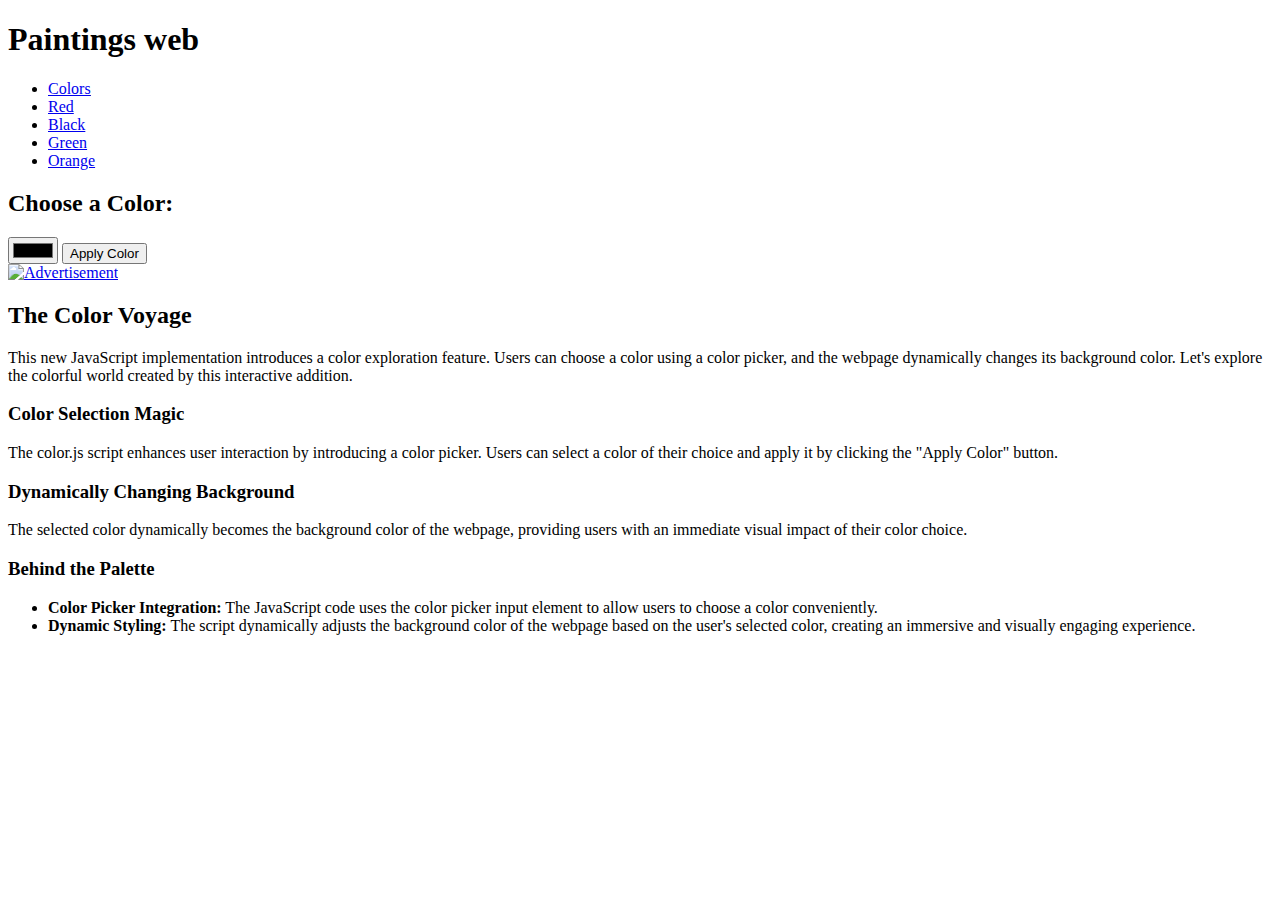
==== src/itc505/lab/6/index.html @ 189ae85c "Add files via upload" ====
<!DOCTYPE html>
<html lang="en">
<head>
  <meta charset="UTF-8">
  <meta name="viewport" content="width=device-width, initial-scale=1.0">
  <title>Holy Grail Layout</title>
  <link rel="stylesheet" href="styles-3.css">
</head>
<body>

  <header>    
    <h1 class="title">Paintings web</h1>
  </header>

  <div class="container">
    <nav>
      <ul>
	  <li><u><a href="#">Colors</a></u></li>
        <li><a href="#">Red</a></li>
        <li><a href="#">Black</a></li>
        <li><a href="#">Green</a></li>
		<li><a href="#">Orange</a></li>
      </ul>
    </nav>
    <main id="content">
   <div class="container">
    <main id="content">
      <div class="color-container">
        <h2>Choose a Color:</h2>
        <input type="color" id="color-picker">
        <button id="apply-color">Apply Color</button>
      </div>
    </main>
  </div>
    </main>

    <aside id="advertisement">
      <a href="https://a.co/d/5g1dH8T" target="_blank">
        <img src="https://m.media-amazon.com/images/I/712gqGpe2yL._AC_SX679_.jpg" alt="Advertisement" width="500">
      </a>
    </aside>
  </div>
<footer>
  <div class="addendum">
    <h2>The Color Voyage</h2>
    <p>
      This new JavaScript implementation introduces a color exploration feature. Users can choose a color using a color picker, and the webpage dynamically changes its background color. Let's explore the colorful world created by this interactive addition.
    </p>
    <h3>Color Selection Magic</h3>
    <p>
      The color.js script enhances user interaction by introducing a color picker. Users can select a color of their choice and apply it by clicking the "Apply Color" button.
    </p>
    <h3>Dynamically Changing Background</h3>
    <p>
      The selected color dynamically becomes the background color of the webpage, providing users with an immediate visual impact of their color choice.
    </p>
    <h3>Behind the Palette</h3>
    <ul>
      <li>
        <strong>Color Picker Integration:</strong> The JavaScript code uses the color picker input element to allow users to choose a color conveniently.
      </li>
      <li>
        <strong>Dynamic Styling:</strong> The script dynamically adjusts the background color of the webpage based on the user's selected color, creating an immersive and visually engaging experience.
      </li>
    </ul>
  </div>
</footer>


  <script src="script.js"></script>
</body>
</html>
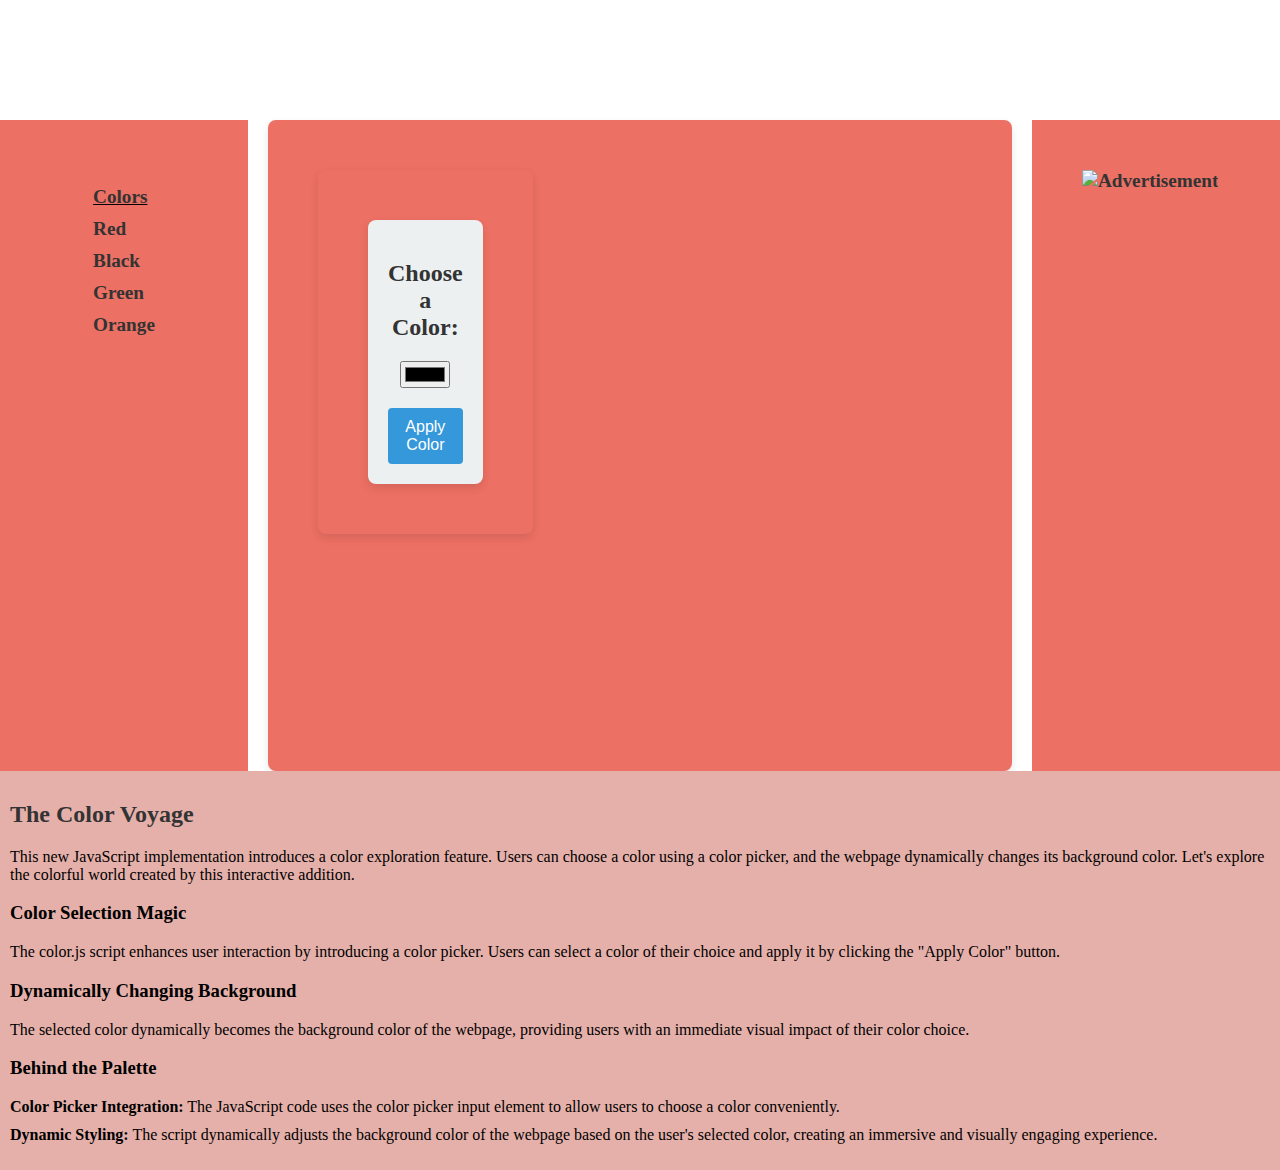
==== commit c029c330: "Update index.html" ====
--- a/src/itc505/lab/6/index.html
+++ b/src/itc505/lab/6/index.html
@@ -4,7 +4,7 @@
   <meta charset="UTF-8">
   <meta name="viewport" content="width=device-width, initial-scale=1.0">
   <title>Holy Grail Layout</title>
-  <link rel="stylesheet" href="styles-3.css">
+  <link rel="stylesheet" href="styles.css">
 </head>
 <body>
 
--- a/src/itc505/lab/6/styles.css
+++ b/src/itc505/lab/6/styles.css
@@ -0,0 +1,117 @@
+h1{
+	color:green;
+	 background-size: cover;
+  background-position: center;
+  color: White;
+}
+
+body {
+  display: grid;
+  grid-template-rows: auto 1fr auto;
+  min-height: 130vh;
+  margin: 0;
+}
+
+
+.container {
+  display: grid;
+  width: 100%;
+  grid-template-columns: 1fr 3fr 1fr;
+  gap: 20px;
+}
+
+header {
+  background-image: url('https://render.fineartamerica.com/images/rendered/default/poster/8/5.5/break/images/artworkimages/medium/3/art-abstract-panorama-fun-creative-background-texture-with-random-paint-brushstrokes-in-amazing-multicolor-painting-concept-for-design-in-long-thin-header-banner-n-akkash.jpg');
+  background-size: cover;
+  background-position: center;
+  color: white;
+  padding: 20px; 
+}
+main {
+  padding: 50px;
+  background-color: #fff;
+  border-radius: 8px;
+  box-shadow: 0 4px 8px rgba(0, 0, 0, 0.1);
+}
+#content {
+  text-align: center;
+}
+
+.color-container {
+  display: flex;
+  flex-direction: column; /* Updated to column */
+  align-items: center;
+  background-color: #ecf0f1;
+  padding: 20px;
+  border-radius: 8px;
+  box-shadow: 0 4px 8px rgba(0, 0, 0, 0.1);
+}
+
+h2 {
+  color: #333;
+}
+
+#color-picker {
+  margin-bottom: 10px;
+}
+
+#apply-color {
+  padding: 10px;
+  background-color: #3498db;
+  color: white;
+  border: none;
+  border-radius: 4px;
+  cursor: pointer;
+  transition: background-color 0.3s ease;
+}
+
+#apply-color:hover {
+  background-color: #2980b9;
+}
+
+button {
+  display: block;
+  margin-top: 10px;
+  padding: 10px;
+  font-size: 1em;
+  cursor: pointer;
+}
+
+footer {
+  background-color: #E6B0AA;
+  padding: 10px;
+}
+
+nav,
+main,
+aside {
+  padding: 50px;
+  background-color: #EC7063;
+}
+
+nav {
+  display: flex;
+  flex-direction: column;
+  align-items: center;
+}
+
+ul {
+  list-style-type: none;
+  padding: 0;
+}
+
+li {
+  margin-bottom: 10px;
+}
+
+a { 
+  text-decoration: none;
+  color: #333;
+  font-weight: bold;
+  font-size: 1.2em;
+  transition: color 0.3s ease;
+}
+
+a:hover {
+  color: #4caf50;
+}
